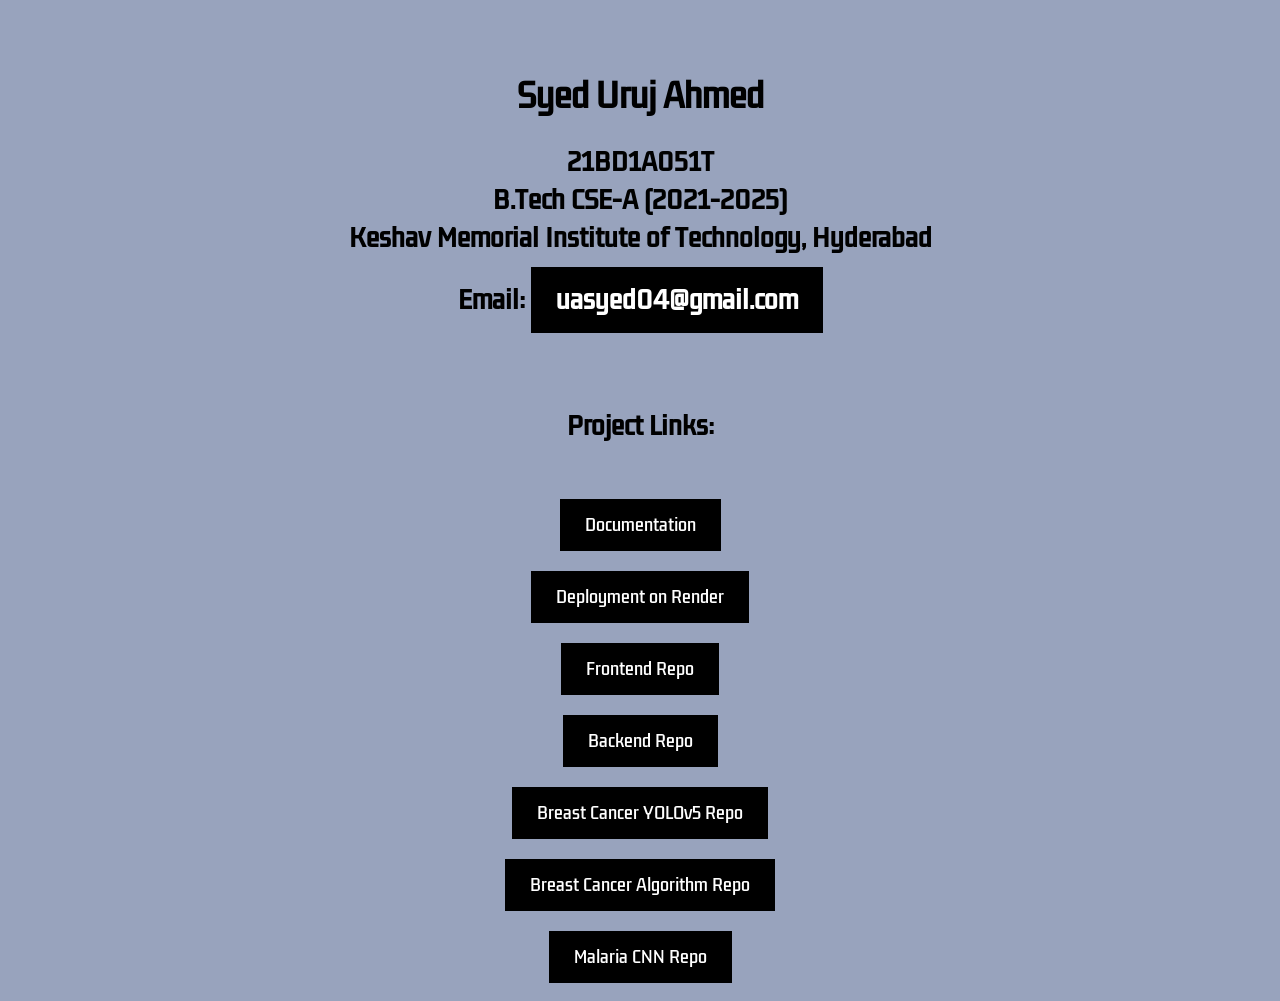
==== index.html @ ff30a097 "Update index.html" ====
<!DOCTYPE html>
<html lang="en">

<head>
    <meta charset="UTF-8">
    <meta http-equiv="X-UA-Compatible" content="IE=edge">
    <meta name="viewport" content="width=device-width, initial-scale=1.0">
    <title>ps syed uruj ahmed</title>
    <link rel="stylesheet" href="https://fonts.googleapis.com/css2?family=Kdam+Thmor+Pro">
    <style>
        body {
            font-family: 'Kdam Thmor Pro', sans-serif;
            text-align: center;
            background-color: rgb(152, 163, 189);
        }

        a:link,
        a:visited {
            background-color: black;
            color: white;
            padding: 14px 25px;
            text-align: center;
            text-decoration: none;
            display: inline-block;
        }

        a:hover,
        a:active {
            background-color: rgb(137, 137, 137);
            color: black;
        }

        a {
            margin-bottom: 10px;
            margin-top: 10px;
        }
    </style>
</head>

<body>

    <h1><br>
        Syed Uruj Ahmed<br>
    </h1>
    <h2>
        21BD1A051T<br>
        B.Tech CSE-A (2021-2025)<br>
        Keshav Memorial Institute of Technology, Hyderabad<br>

        Email: <a href="mailto:uasyed04@gmail.com">uasyed04@gmail.com</a><br>
    </h2>
    <br>
    <h2>Project Links:</h2>
    <br>
    <a href="https://drive.google.com/file/d/1_gj-AE1s_w59sX0TwbSLKSTW518zUlJq/view?usp=sharing" target="_blank">Documentation</a>
    <br>
    <a href="https://cancerclient.onrender.com" target="_blank">Deployment on Render</a>
    <br>
    <a href="https://github.com/urujahmedsyed/cancerfrontend" target="_blank">Frontend Repo</a>
    <br>
    <a href="https://github.com/urujahmedsyed/cancerserver" target="_blank">Backend Repo</a>
    <br>
    <a href="https://github.com/urujahmedsyed/canceryolo" target="_blank">Breast Cancer YOLOv5 Repo</a>
    <br>
    <a href="https://github.com/urujahmedsyed/canceralgo" target="_blank">Breast Cancer Algorithm Repo</a>
    <br>
    <a href="https://github.com/urujahmedsyed/cancerflask" target="_blank">Malaria CNN Repo</a>
</body>

</html>
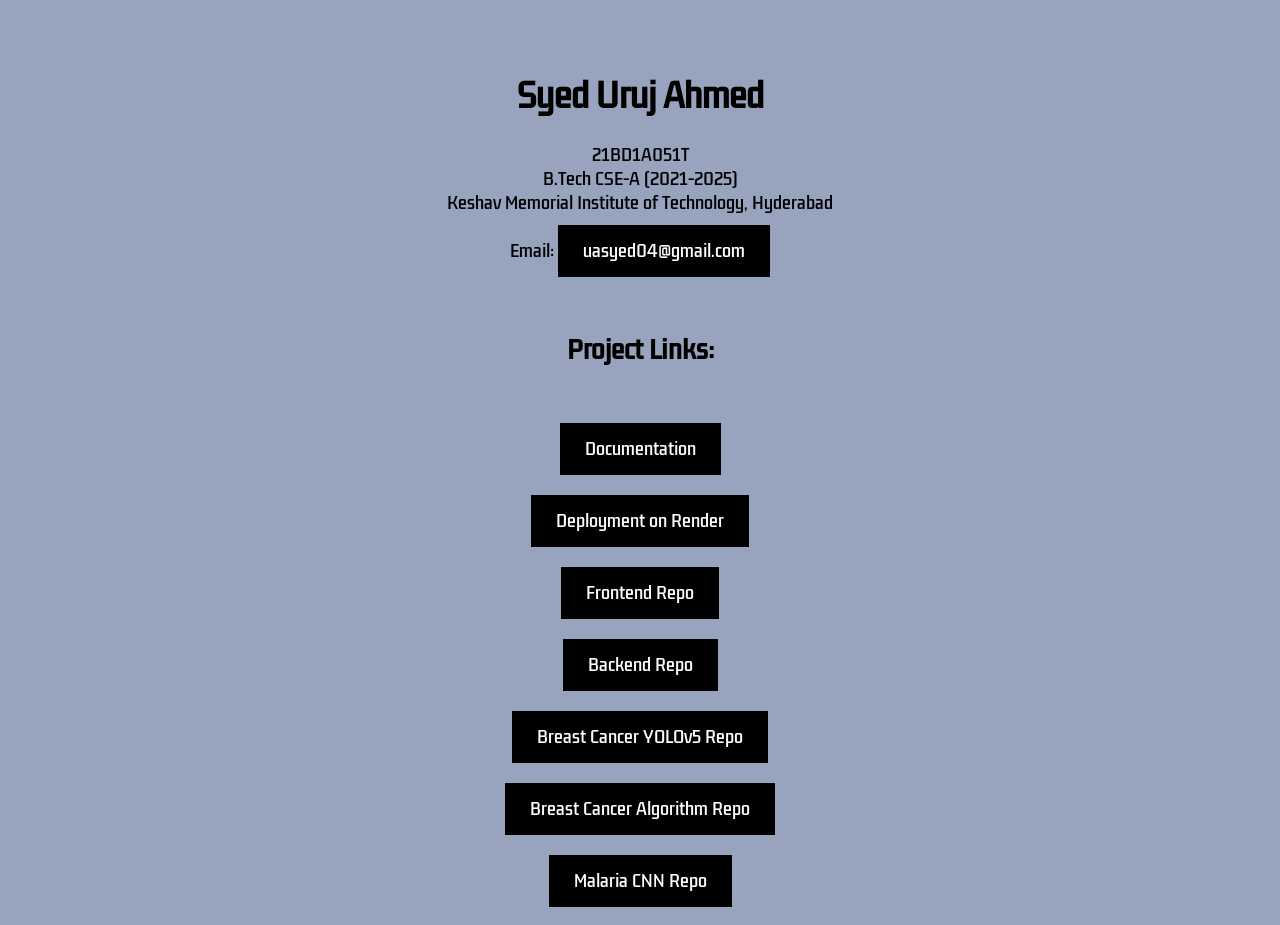
==== commit 8255d613: "Update index.html" ====
--- a/index.html
+++ b/index.html
@@ -42,13 +42,13 @@
     <h1><br>
         Syed Uruj Ahmed<br>
     </h1>
-    <h2>
+    
         21BD1A051T<br>
         B.Tech CSE-A (2021-2025)<br>
         Keshav Memorial Institute of Technology, Hyderabad<br>
 
         Email: <a href="mailto:uasyed04@gmail.com">uasyed04@gmail.com</a><br>
-    </h2>
+    
     <br>
     <h2>Project Links:</h2>
     <br>
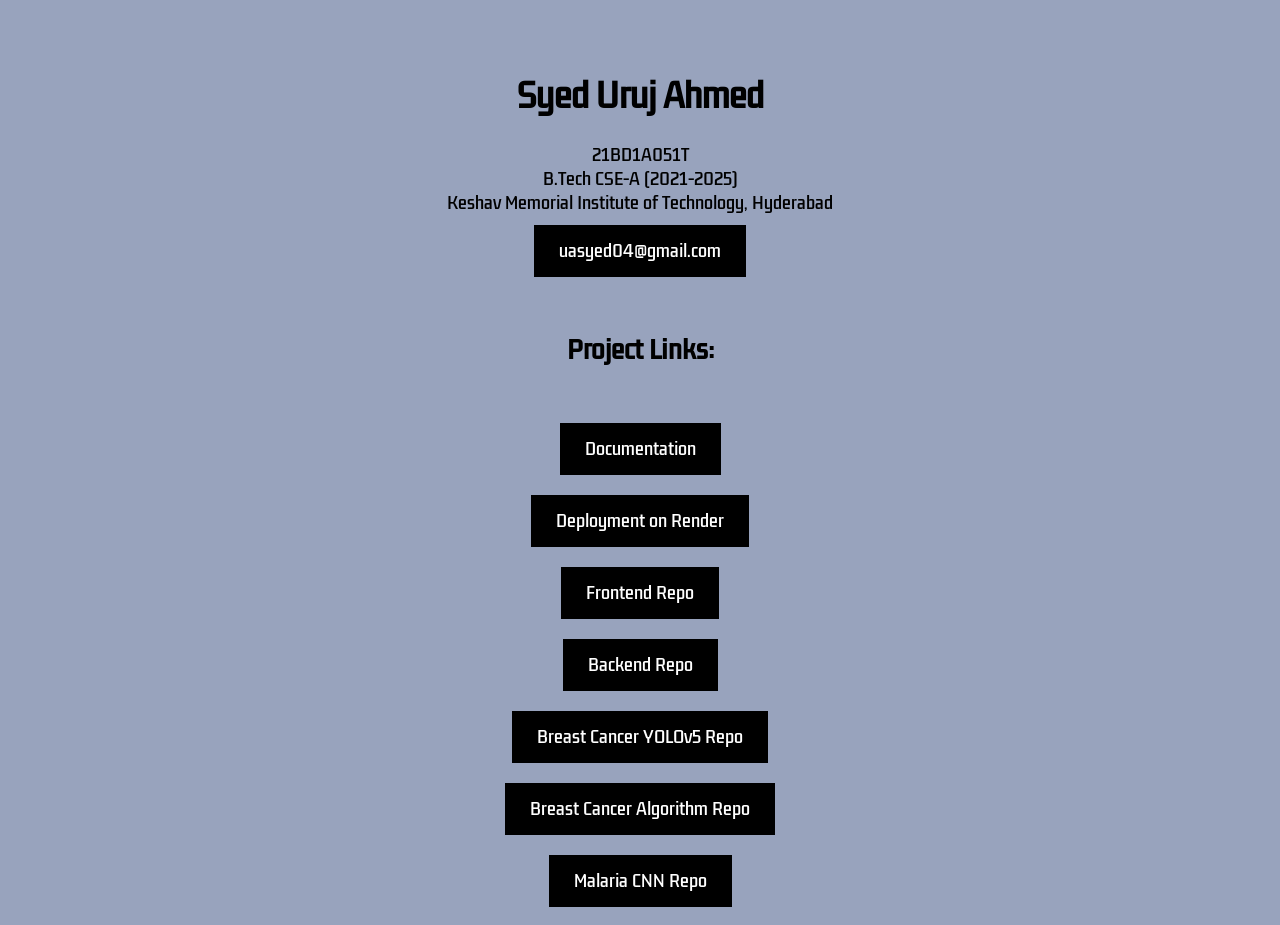
==== commit 29a716d0: "Update index.html" ====
--- a/index.html
+++ b/index.html
@@ -46,8 +46,7 @@
         21BD1A051T<br>
         B.Tech CSE-A (2021-2025)<br>
         Keshav Memorial Institute of Technology, Hyderabad<br>
-
-        Email: <a href="mailto:uasyed04@gmail.com">uasyed04@gmail.com</a><br>
+    <a href="mailto:uasyed04@gmail.com">uasyed04@gmail.com</a><br>
     
     <br>
     <h2>Project Links:</h2>
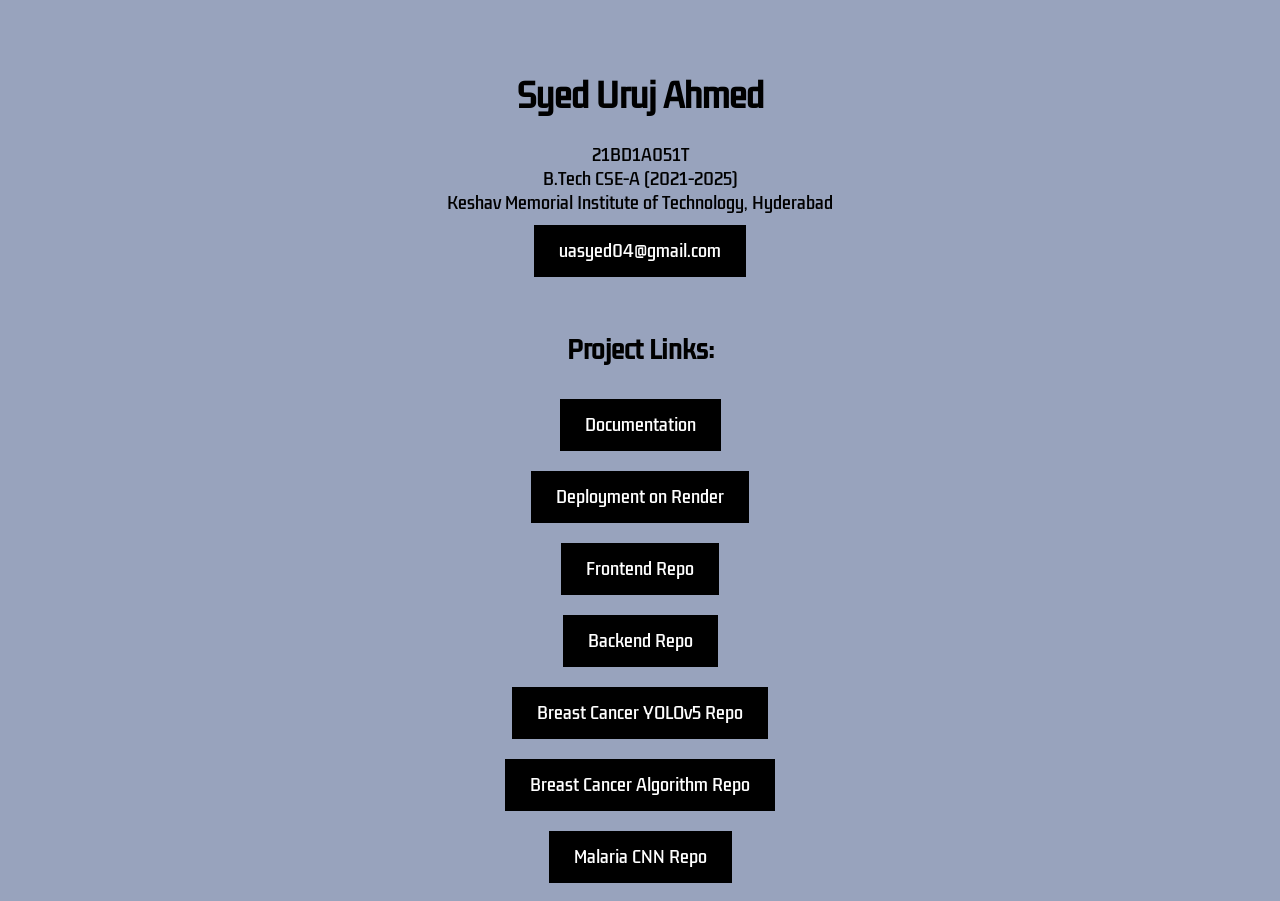
==== commit 8a8c0374: "Update index.html" ====
--- a/index.html
+++ b/index.html
@@ -50,7 +50,6 @@
     
     <br>
     <h2>Project Links:</h2>
-    <br>
     <a href="https://drive.google.com/file/d/1_gj-AE1s_w59sX0TwbSLKSTW518zUlJq/view?usp=sharing" target="_blank">Documentation</a>
     <br>
     <a href="https://cancerclient.onrender.com" target="_blank">Deployment on Render</a>
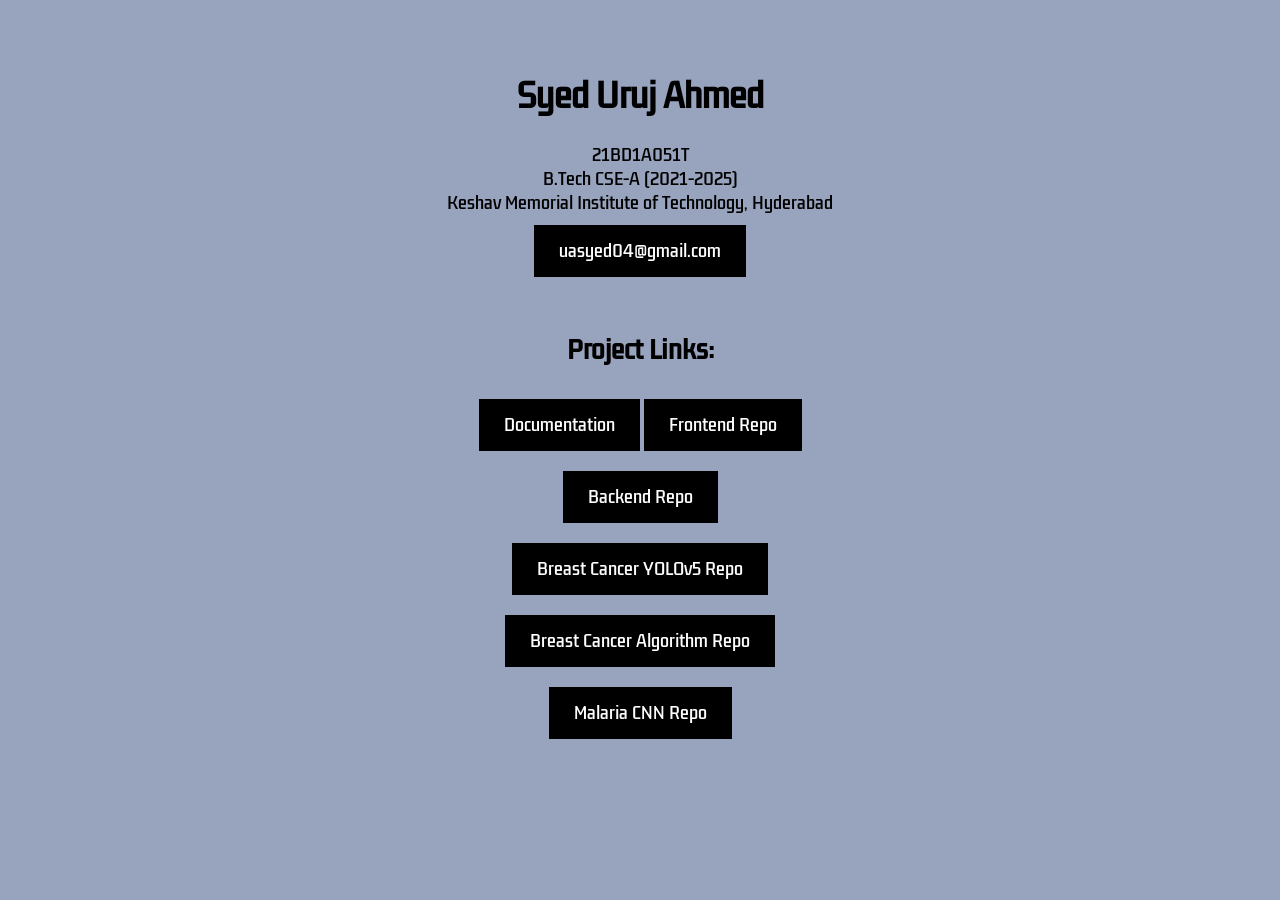
==== commit 800cf0b5: "Update index.html" ====
--- a/index.html
+++ b/index.html
@@ -51,9 +51,9 @@
     <br>
     <h2>Project Links:</h2>
     <a href="https://drive.google.com/file/d/1_gj-AE1s_w59sX0TwbSLKSTW518zUlJq/view?usp=sharing" target="_blank">Documentation</a>
-    <br>
+<!--     <br>
     <a href="https://cancerclient.onrender.com" target="_blank">Deployment on Render</a>
-    <br>
+    <br> -->
     <a href="https://github.com/urujahmedsyed/cancerfrontend" target="_blank">Frontend Repo</a>
     <br>
     <a href="https://github.com/urujahmedsyed/cancerserver" target="_blank">Backend Repo</a>
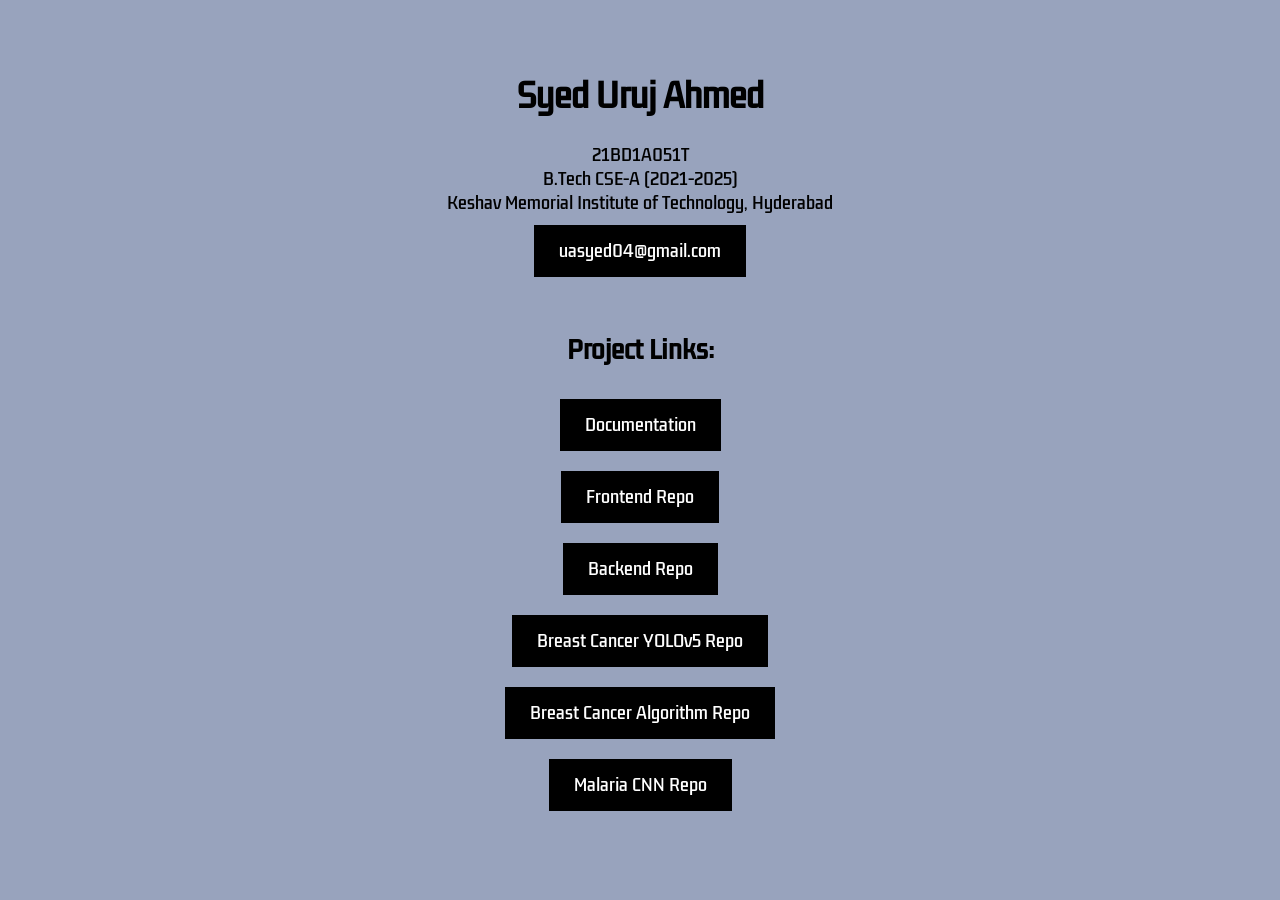
==== commit 086473cb: "Update index.html" ====
--- a/index.html
+++ b/index.html
@@ -51,9 +51,9 @@
     <br>
     <h2>Project Links:</h2>
     <a href="https://drive.google.com/file/d/1_gj-AE1s_w59sX0TwbSLKSTW518zUlJq/view?usp=sharing" target="_blank">Documentation</a>
-<!--     <br>
-    <a href="https://cancerclient.onrender.com" target="_blank">Deployment on Render</a>
-    <br> -->
+    <br>
+<!--     <a href="https://cancerclient.onrender.com" target="_blank">Deployment on Render</a> -->
+<!--     <br> -->
     <a href="https://github.com/urujahmedsyed/cancerfrontend" target="_blank">Frontend Repo</a>
     <br>
     <a href="https://github.com/urujahmedsyed/cancerserver" target="_blank">Backend Repo</a>
